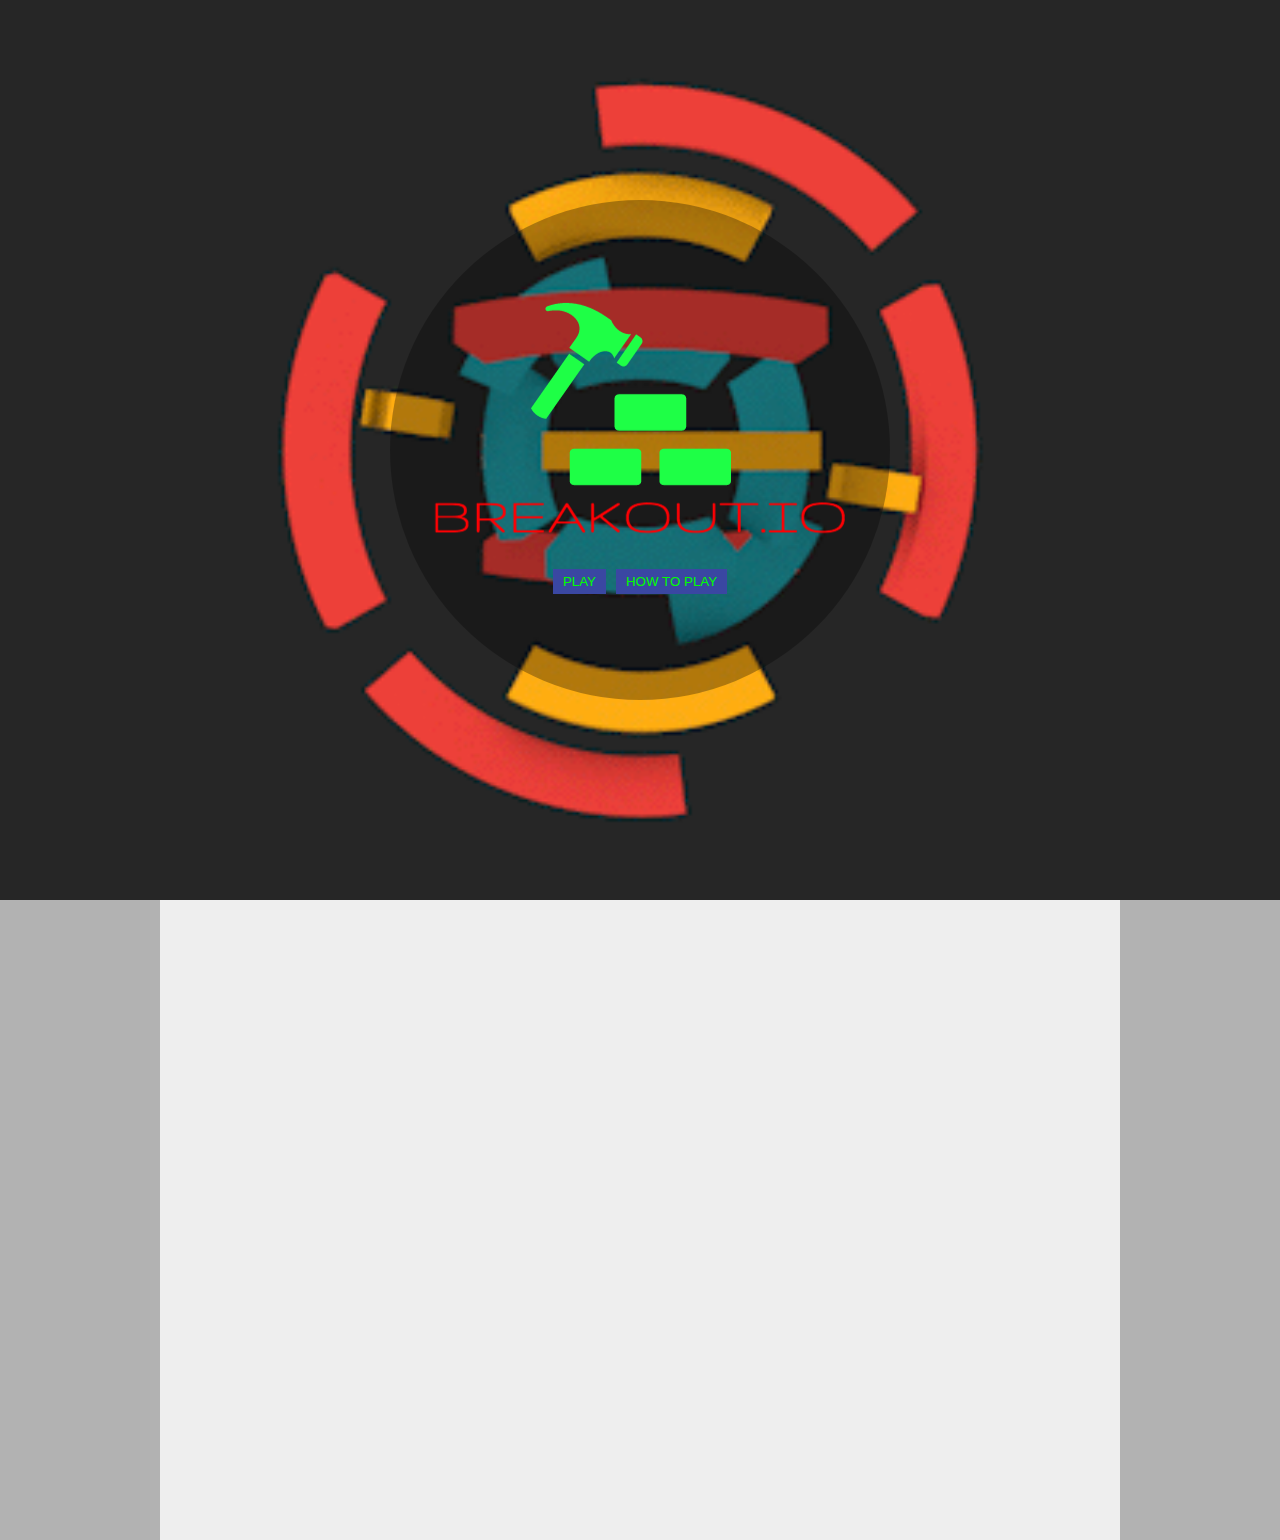
==== index.html @ 50454072 "First version." ====
<!DOCTYPE html>
<html>


<head>
	<title>breakoutHome</title>
	<link href='https://fonts.googleapis.com/css?family=Orbitron' rel='stylesheet' type='text/css'>
	<link href="css/homescreen.css" rel="stylesheet">	
</head>


<body id="background">

<!--<audio controls> 
<source src= "music.mp3" type "audio/mpeg">
</audio>-->

<div id="popupbg">

</div>



<div id="popuplay">



 </div>

<div id="popinstruct">

	<p>Hello! Thank you for playing, and welcome too... (wait for it...) BREAKOUT.IO! Bum,bubum,bubum! This is a classic arcade game. THe way you play is that there is a ball, bricks, and a paddle. You move the paddle around using the mouse of arrow keys, trying to deflect the ball. You try to make it so that the ball hits the bricks, since when the bricks are touched by the ball, they break. But you can't let the ball touch the ground, or you will lose one of your 3 lives. When you run out of lives, it's all over! Reload the page to go back. May the pink fluffy unicorns dancing on rainbows enhance you with their awesomely pure coolness!
	 </p>
	 <p>Good gaming,</p>
	 <p>cloudfalcon01</p>

 </div>
<div class="flex-wrapper" id="main-wrapper">
	<div class="flex-wrapper" id="logo">

		<header class="flex-wrapper">
			<img src="breakit.png"></img>
		</header>

		<div id="button-wrapper">
			<!--<a href="breakout.html">-->
				<button id= "playButton">PLAY</button></a>
				<button id="popupButton">HOW TO PLAY</button>
				<!--<button>DIFFICULTY</button>-->
		</div>
			
	</div>
</div>
<div id="popupbg2">

	<style>
	* { padding: 0; margin: 0;}
	canvas { background: #eee; display: block; margin: 0 auto;}
	</style>


<canvas id="Break2" width= "960" height="640"></canvas>

</div>
<script src="instructions.js"></script>
<script src="game.js"></script>
</body>
</html>
---- css/homescreen.css ----
html, body {
	margin: 0;
	padding:0;
	width: 100%;
	height: 100%;
	background-color: rgba(0,0,0,0.3);
}

.flex-wrapper {
	display: flex;
	flex-direction: column;
	align-items: center;
	justify-content: center;
}

#main-wrapper {
	width: 100%;
	height: 100%;
}

#logo {
	background-color: rgba(0,0,0,0.3);
	width: 500px;
	height: 500px;
	border-radius: 50%;
}

#background {
	background-image: url(../breakoutbg.gif);
	background-repeat: repeat;
	background-position: center left;
	background-size: 100%;

}


#button-wrapper {
	display: flex;
	margin-top: 30px;
}

button {
	margin: 5px;
	padding: 5px 10px;
	background: rgb(58, 71, 162);
	border: none;
	color: #00FF00;
}

#popupbg {
	visibility: hidden;
	position: absolute;
	width: 100%;
	height: 100%;
	background: rgba(0,0,0,0.3);
}

#popinstruct {
	visibility: hidden;
	position: absolute;
	/* Change the values of top and left if needed */
	top: 75;
	left: 30%; 
	width: 500px;
	height: 600px;
	padding:20px;
	background: black;

}

#popinstruct p {
	color: #00FF00;
}
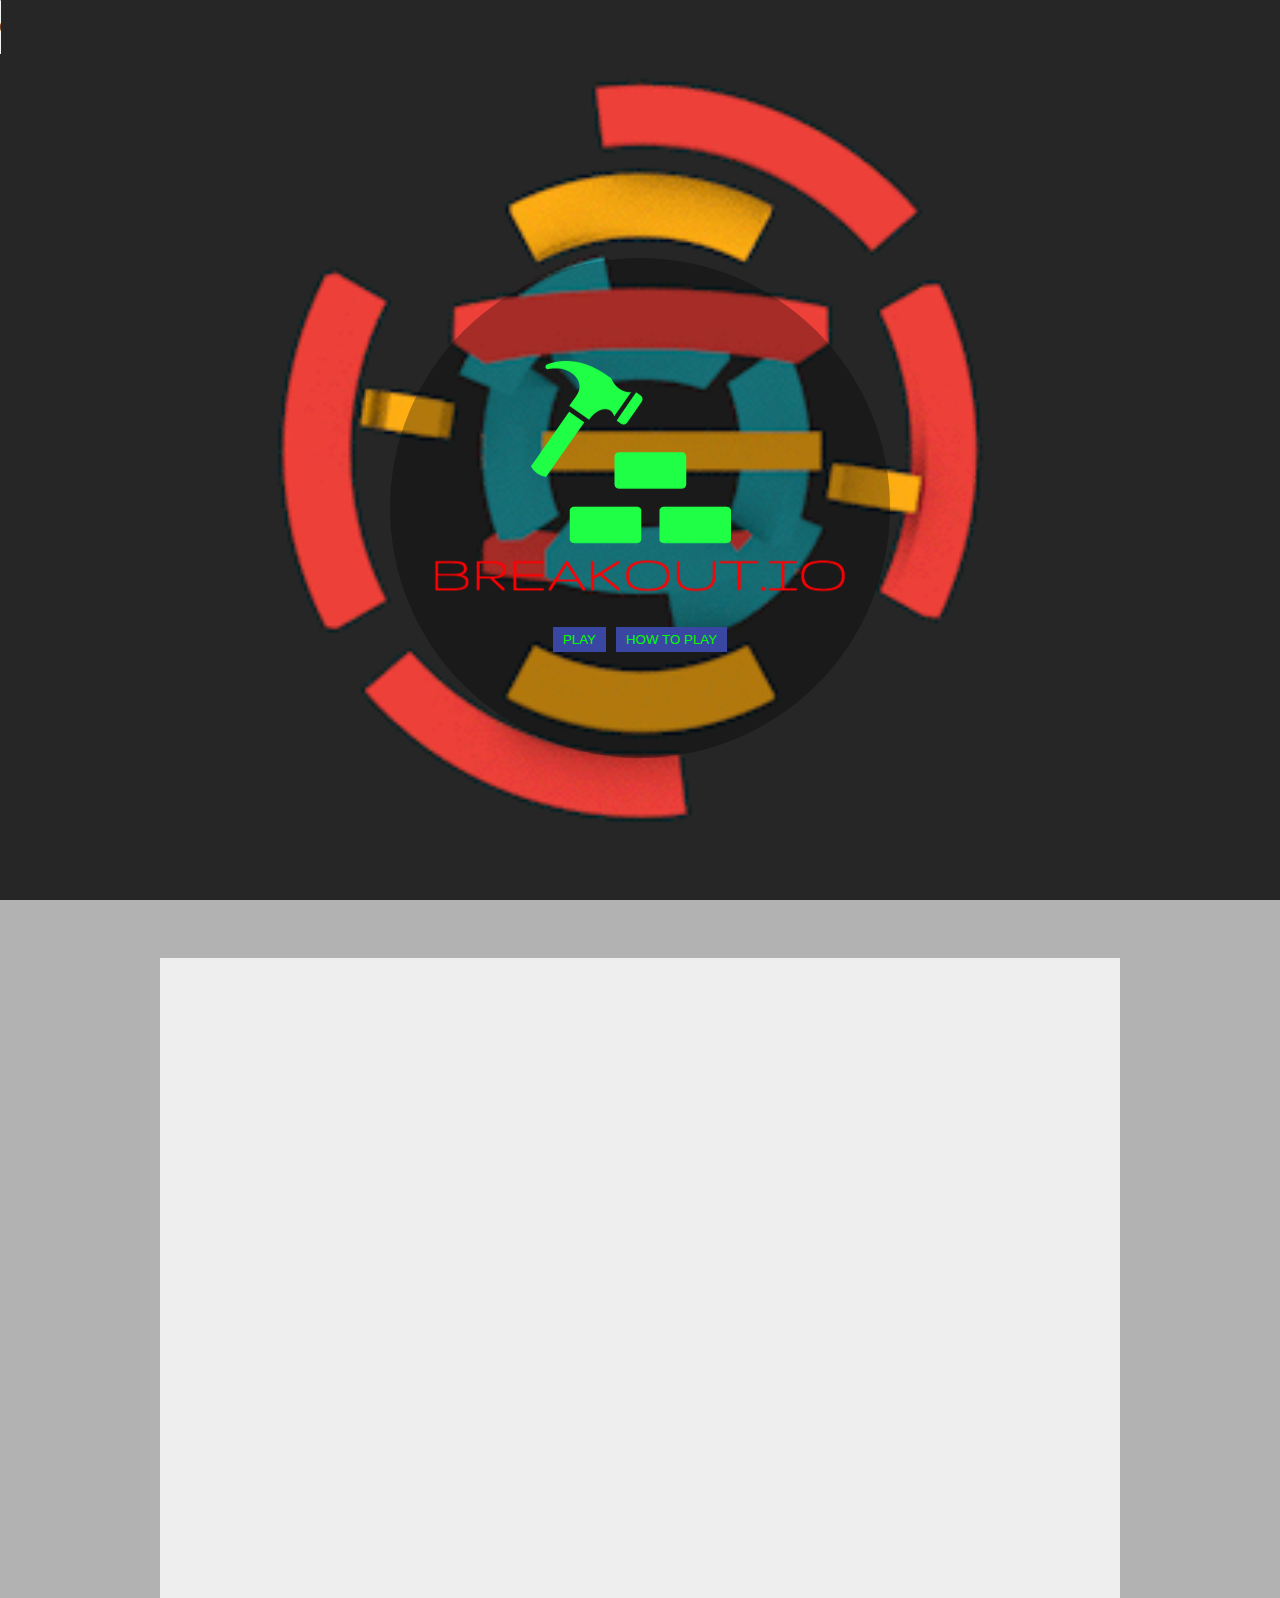
==== commit be7338ed: "Yellow Brick Feature" ====
--- a/index.html
+++ b/index.html
@@ -5,15 +5,15 @@
 <head>
 	<title>breakoutHome</title>
 	<link href='https://fonts.googleapis.com/css?family=Orbitron' rel='stylesheet' type='text/css'>
-	<link href="css/homescreen.css" rel="stylesheet">	
+	<link href="./css/homescreen.css" rel="stylesheet">	
 </head>
 
 
 <body id="background">
 
-<!--<audio controls> 
+<audio controls autoplay loop> 
 <source src= "music.mp3" type "audio/mpeg">
-</audio>-->
+</audio>
 
 <div id="popupbg">
 
@@ -60,9 +60,10 @@
 
 
 <canvas id="Break2" width= "960" height="640"></canvas>
+<img id ="DBan"src="DBan.gif" style ="display:none;"></img>
 
 </div>
-<script src="instructions.js"></script>
-<script src="game.js"></script>
+<script src="./instructions.js"></script>
+<script src="./game.js"></script>
 </body>
 </html>--- a/css/homescreen.css
+++ b/css/homescreen.css
@@ -27,7 +27,7 @@
 
 #background {
 	background-image: url(../breakoutbg.gif);
-	background-repeat: repeat;
+	background-repeat: vertical;
 	background-position: center left;
 	background-size: 100%;
 
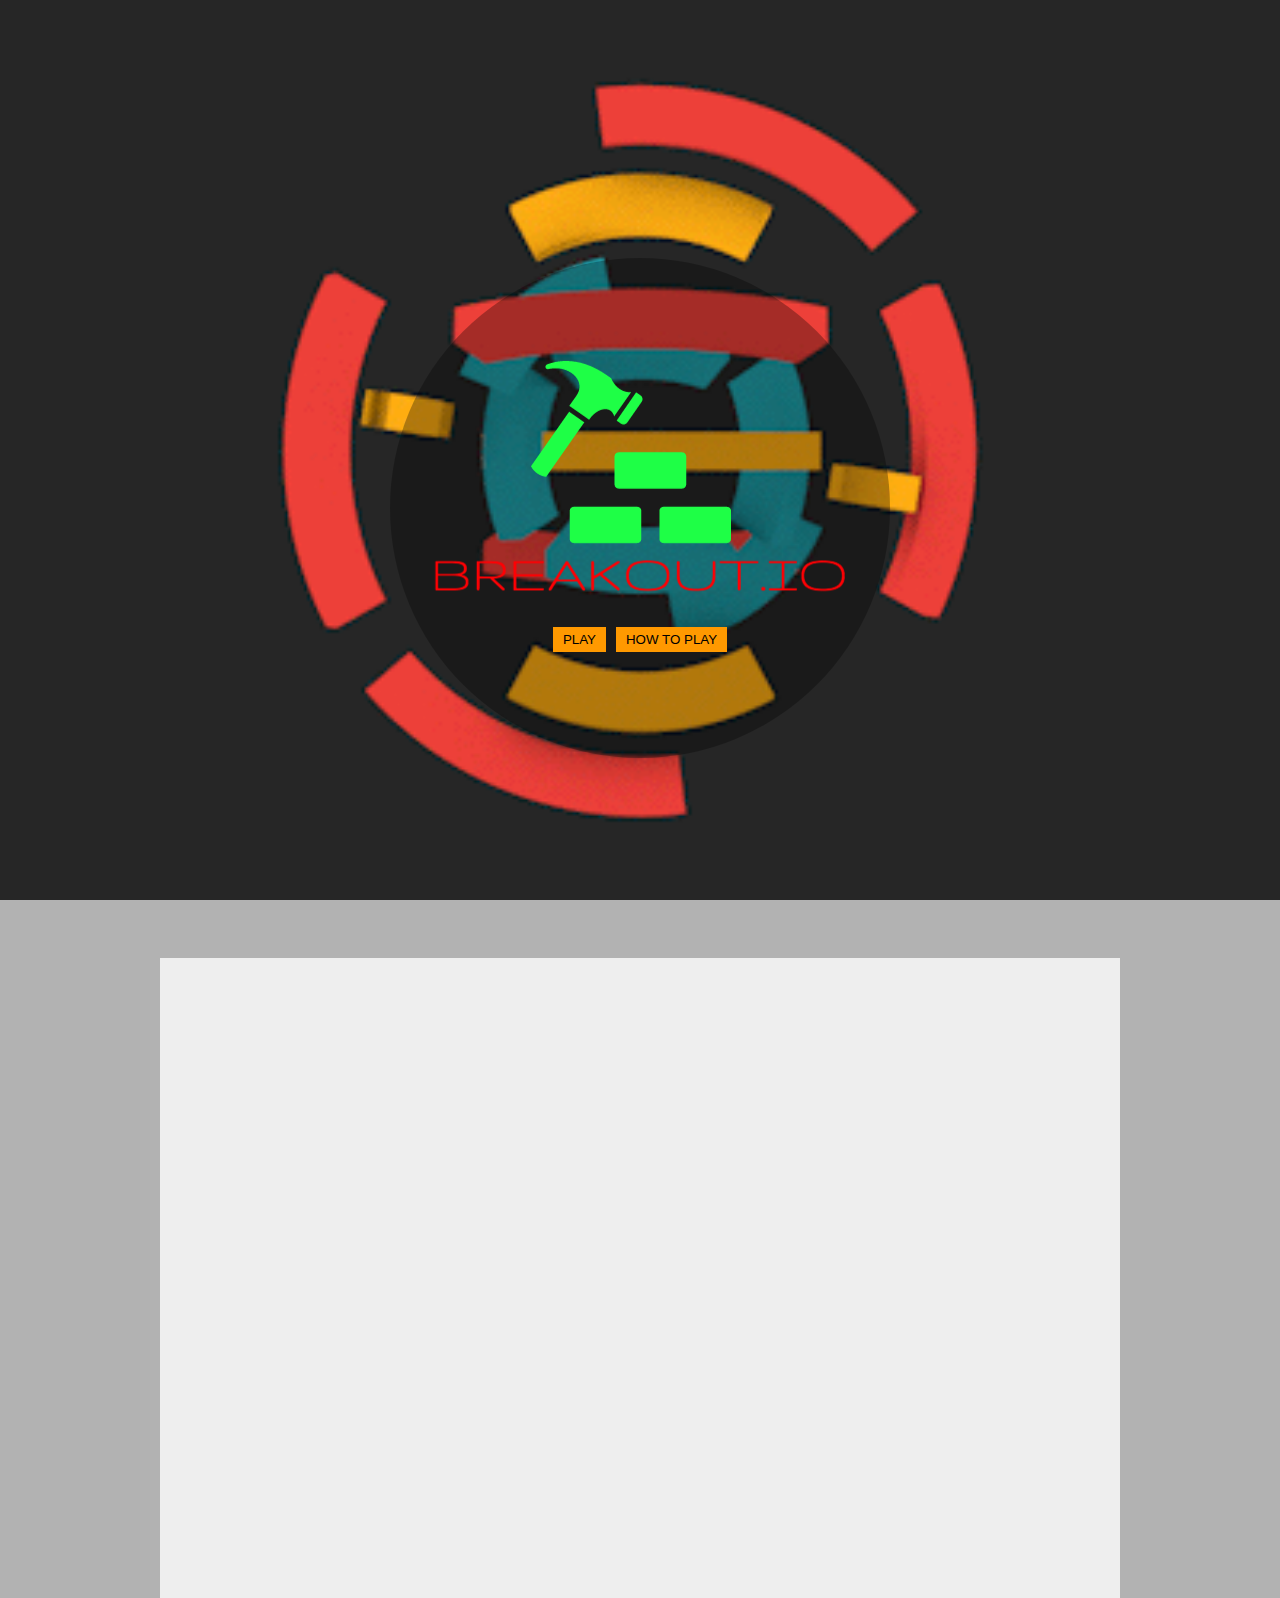
==== commit 975c43a0: "New Audio, skin selector added" ====
--- a/index.html
+++ b/index.html
@@ -15,6 +15,17 @@
 <source src= "music.mp3" type "audio/mpeg">
 </audio>
 
+<audio id = "deadRed" controls>
+<source src = "deadred.wav" type "audio/wav">
+</audio>
+
+<audio id = "deadGreen" controls>
+<source src = "deadGreen.wav" type "audio/wav">
+</audio>
+
+<audio id = "deadYellow" controls>
+<source src = "deadyellow.wav" type "audio/wav">
+</audio>
 <div id="popupbg">
 
 </div>
@@ -29,7 +40,7 @@
 
 <div id="popinstruct">
 
-	<p>Hello! Thank you for playing, and welcome too... (wait for it...) BREAKOUT.IO! Bum,bubum,bubum! This is a classic arcade game. THe way you play is that there is a ball, bricks, and a paddle. You move the paddle around using the mouse of arrow keys, trying to deflect the ball. You try to make it so that the ball hits the bricks, since when the bricks are touched by the ball, they break. But you can't let the ball touch the ground, or you will lose one of your 3 lives. When you run out of lives, it's all over! Reload the page to go back. May the pink fluffy unicorns dancing on rainbows enhance you with their awesomely pure coolness!
+	<p>Hello! Thank you for playing, and welcome too... (wait for it...) BREAKOUT.IO! Bum,bubum,bubum! This is a classic arcade game. The way you play is that there is a ball, bricks, and a paddle. You move the paddle around using the mouse of arrow keys, trying to deflect the ball. You try to make it so that the ball hits the bricks, since when the bricks are touched by the ball, they break. You also have a ball mass feature. Your ball starts with a ball mass of 10. Red bricks make your ball mass decrease by 1 and green bricks make it increase by 1. Yellow bricks also distract you, by making the game temporarily dissapear and... er ... It's a bit strange. But you can't let the ball touch the ground, or you will lose one of your 3 lives. When you run out of lives, it's all over! To go back, reload the page. Good luck! May the pink fluffy unicorns dancing on rainbows enhance you with their awesomeness!
 	 </p>
 	 <p>Good gaming,</p>
 	 <p>cloudfalcon01</p>
@@ -45,10 +56,11 @@
 		<div id="button-wrapper">
 			<!--<a href="breakout.html">-->
 				<button id= "playButton">PLAY</button></a>
-				<button id="popupButton">HOW TO PLAY</button>
+				<button id= "popupButton">HOW TO PLAY</button>
 				<!--<button>DIFFICULTY</button>-->
 		</div>
-			
+
+		
 	</div>
 </div>
 <div id="popupbg2">
--- a/css/homescreen.css
+++ b/css/homescreen.css
@@ -42,9 +42,9 @@
 button {
 	margin: 5px;
 	padding: 5px 10px;
-	background: rgb(58, 71, 162);
+	background: rgb(255,153,0);
 	border: none;
-	color: #00FF00;
+	color: black;
 }
 
 #popupbg {
@@ -72,6 +72,25 @@
 	color: #00FF00;
 }
 
+audio {
+	visibility: hidden;
+}
+
+#RED {
+	background-color: red;
+}
+
+#YELLOW {
+	background-color: yellow;
+}
+
+#GREEN {
+	background-color: green;
+}
+
+#BLUE {
+	background-color: blue;
+}
 
 
 
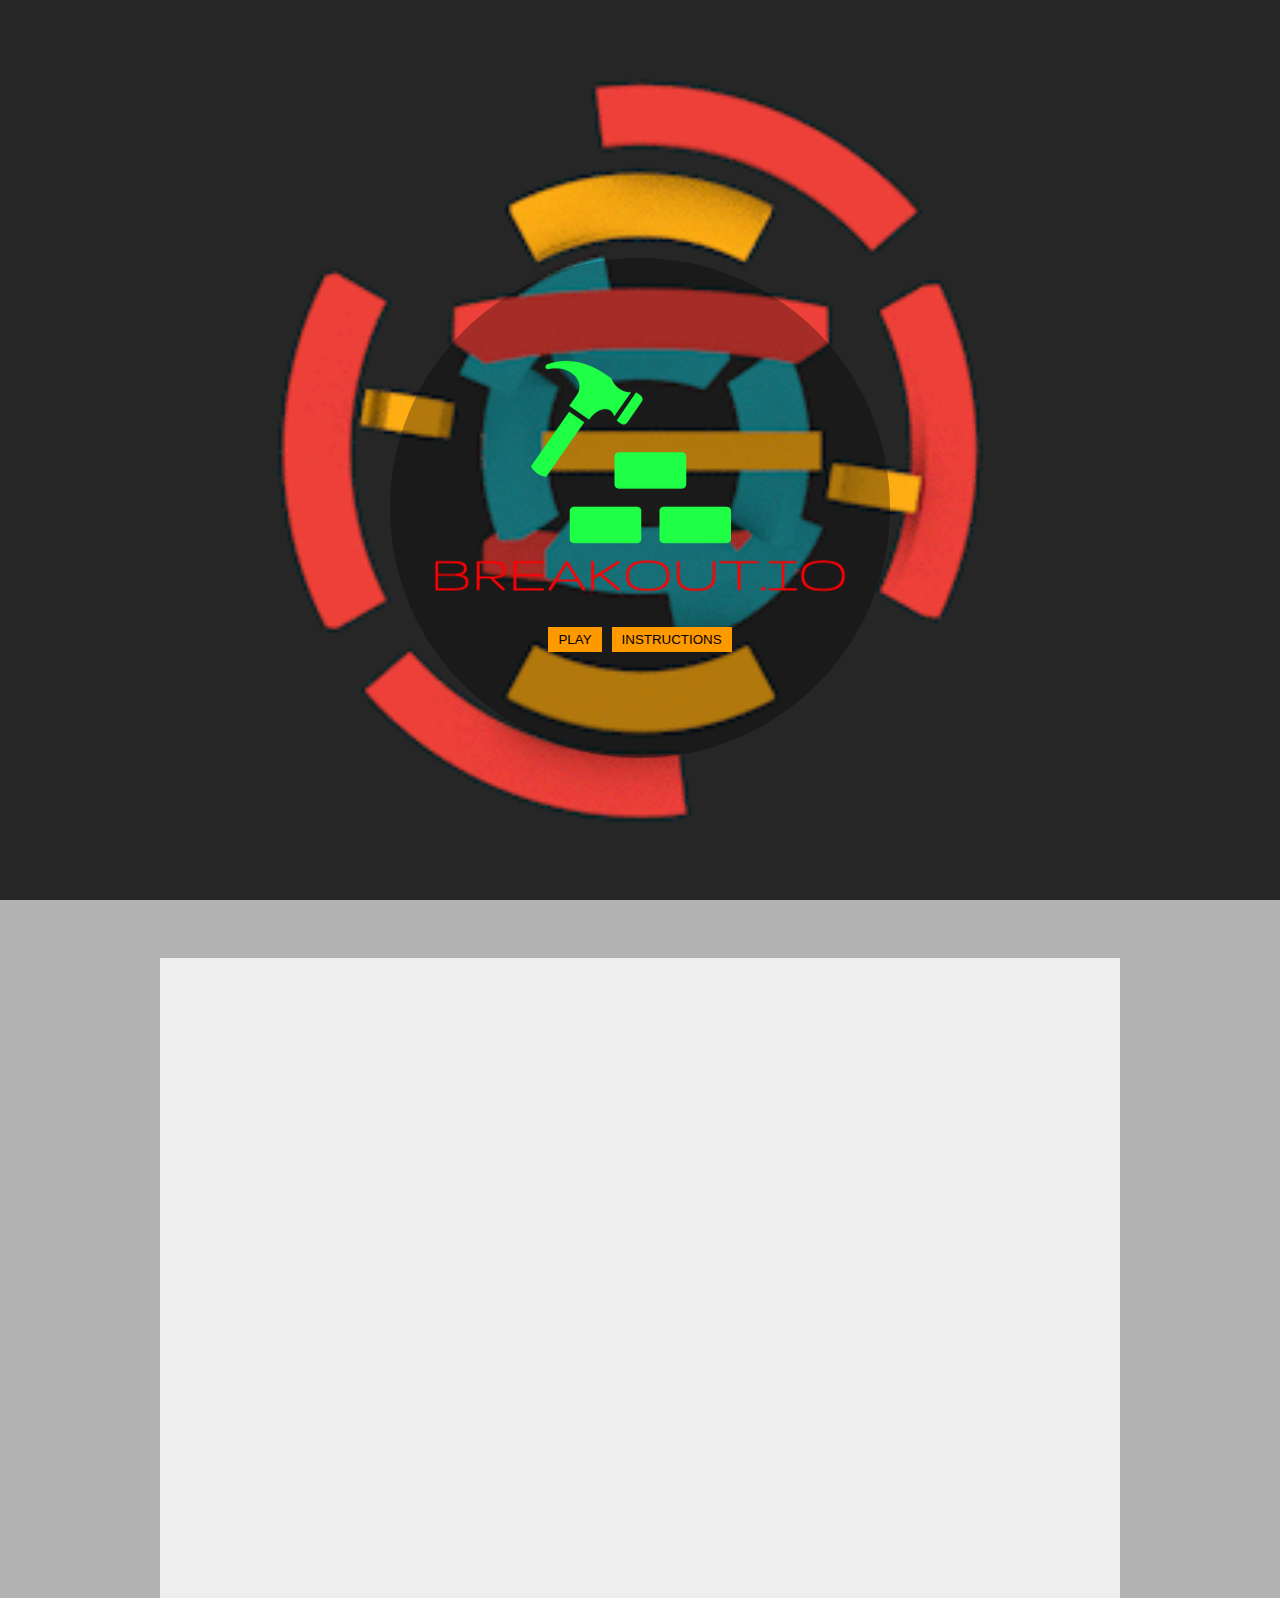
==== commit 310a0db5: "This is a web test" ====
--- a/index.html
+++ b/index.html
@@ -5,7 +5,7 @@
 <head>
 	<title>breakoutHome</title>
 	<link href='https://fonts.googleapis.com/css?family=Orbitron' rel='stylesheet' type='text/css'>
-	<link href="./css/homescreen.css" rel="stylesheet">	
+	<link href="homescreen.css" rel="stylesheet">	
 </head>
 
 
@@ -56,7 +56,7 @@
 		<div id="button-wrapper">
 			<!--<a href="breakout.html">-->
 				<button id= "playButton">PLAY</button></a>
-				<button id= "popupButton">HOW TO PLAY</button>
+				<button id= "popupButton">INSTRUCTIONS</button>
 				<!--<button>DIFFICULTY</button>-->
 		</div>
 
@@ -78,4 +78,4 @@
 <script src="./instructions.js"></script>
 <script src="./game.js"></script>
 </body>
-</html>+</html>
--- a/homescreen.css
+++ b/homescreen.css
@@ -0,0 +1,114 @@
+html, body {
+	margin: 0;
+	padding:0;
+	width: 100%;
+	height: 100%;
+	background-color: rgba(0,0,0,0.3);
+}
+
+.flex-wrapper {
+	display: flex;
+	flex-direction: column;
+	align-items: center;
+	justify-content: center;
+}
+
+#main-wrapper {
+	width: 100%;
+	height: 100%;
+}
+
+#logo {
+	background-color: rgba(0,0,0,0.3);
+	width: 500px;
+	height: 500px;
+	border-radius: 50%;
+}
+
+#background {
+	background-image: url(./breakoutbg.gif);
+	background-repeat: vertical;
+	background-position: center left;
+	background-size: 100%;
+
+}
+
+
+#button-wrapper {
+	display: flex;
+	margin-top: 30px;
+}
+
+button {
+	margin: 5px;
+	padding: 5px 10px;
+	background: rgb(255,153,0);
+	border: none;
+	color: black;
+}
+
+#popupbg {
+	visibility: hidden;
+	position: absolute;
+	width: 100%;
+	height: 100%;
+	background: rgba(0,0,0,0.3);
+}
+
+#popinstruct {
+	visibility: hidden;
+	position: absolute;
+	/* Change the values of top and left if needed */
+	top: 75;
+	left: 30%; 
+	width: 500px;
+	height: 600px;
+	padding:20px;
+	background: black;
+
+}
+
+#popinstruct p {
+	color: #00FF00;
+}
+
+audio {
+	visibility: hidden;
+}
+
+#RED {
+	background-color: red;
+}
+
+#YELLOW {
+	background-color: yellow;
+}
+
+#GREEN {
+	background-color: green;
+}
+
+#BLUE {
+	background-color: blue;
+}
+
+
+
+
+
+
+
+
+
+
+
+
+
+
+
+
+
+
+
+
+
